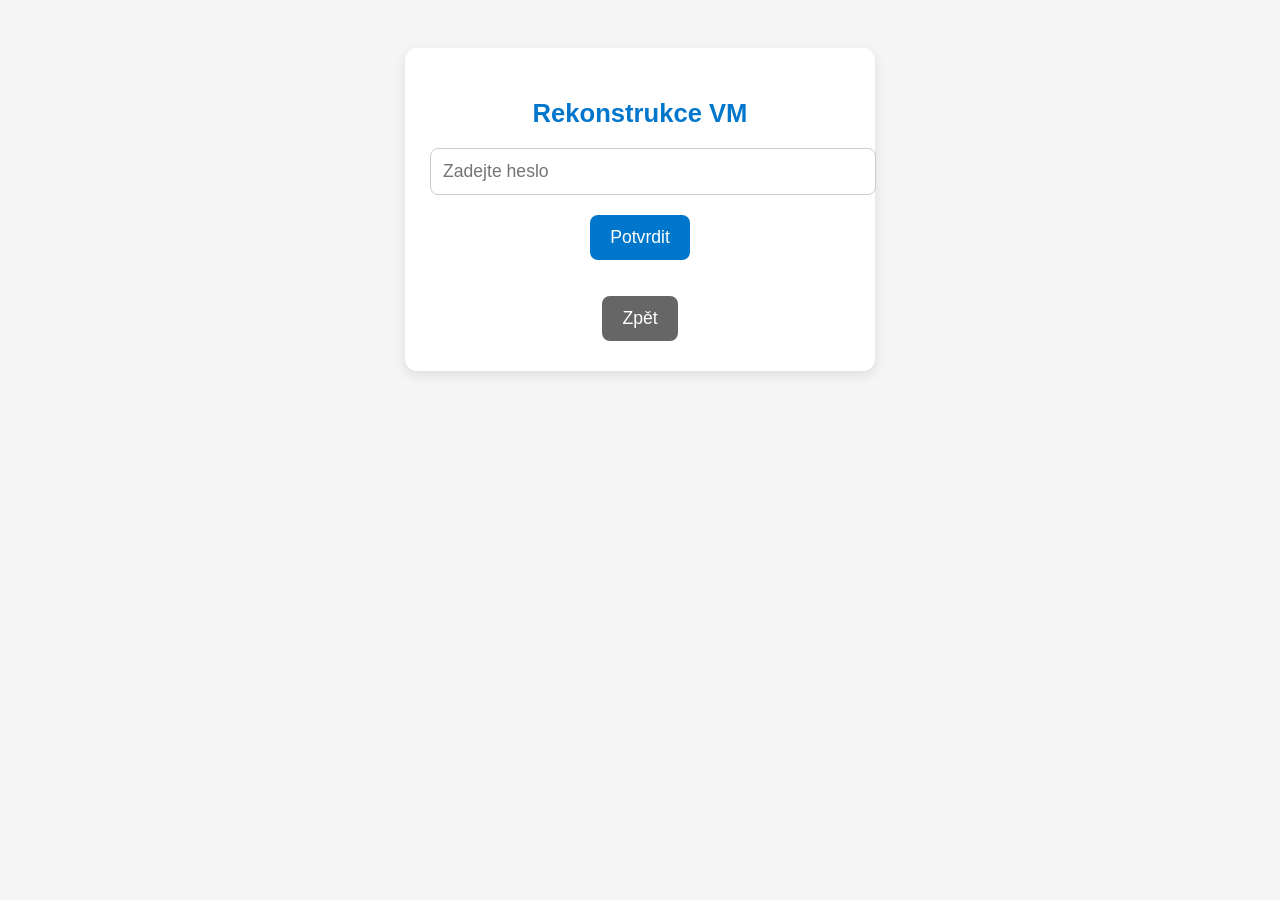
==== protected.html @ 142a75fc "Update" ====
<!DOCTYPE html>
<html lang="cs">
<head>
    <meta charset="UTF-8">
    <meta name="viewport" content="width=device-width, initial-scale=1">
    <title>Rekonstrukce VM</title>

    <style>
        body {
            display: flex;
            justify-content: center;
            padding: 40px 15px;
            background: #f5f5f5;
            font-family: Arial, sans-serif;
        }

        .box {
            background: white;
            padding: 30px 25px;
            border-radius: 12px;
            text-align: center;
            max-width: 420px;
            width: 100%;
            box-shadow: 0 4px 12px rgba(0,0,0,0.1);
        }

        h2 {
            font-size: 1.6rem;
            margin-bottom: 20px;
            color: #0077cc;
        }

        input {
            width: 100%;
            padding: 12px;
            font-size: 1.1rem;
            border-radius: 8px;
            border: 1px solid #ccc;
            margin-bottom: 15px;
        }

        button {
            padding: 12px 20px;
            font-size: 1.1rem;
            border-radius: 8px;
            border: none;
            background: #0077cc;
            color: white;
            cursor: pointer;
            margin-top: 5px;
        }

        button:hover {
            background: #005fa3;
        }

        .back-btn {
            background: #666;
            margin-top: 20px;
        }

        .back-btn:hover {
            background: #444;
        }

        .link-list {
            text-align: left;
            margin-top: 10px;
            padding-left: 0;
        }

        .link-list li {
            list-style: none;
            margin: 12px 0;
            line-height: 1.4;
        }

        a {
            color: #555555;
            font-weight: 600;
            text-decoration: none;
        }

        a:hover {
            text-decoration: underline;
        }

        .link-icon {
            margin-right: 8px;
            font-size: 1.2rem;
        }
    </style>
</head>
<body>

<div class="box" id="loginBox">
    <h2>Rekonstrukce VM</h2>

    <input type="password" id="passwordInput" placeholder="Zadejte heslo">
    <button onclick="checkPassword()">Potvrdit</button>
    <p id="error" style="color:red;"></p>

    <button class="back-btn" onclick="window.location.href='index.html'">Zpět</button>
</div>

<div class="box" id="content" style="display:none;">
    <h2>Rekonstrukce VM – odkazy</h2>

    <ul class="link-list">

        <li>
            <span class="link-icon">📁</span>
            <a href="https://drive.google.com/drive/folders/1KnofEeNvlRzVrq2MoJD71EHw_vBZ1hyX?usp=sharing" target="_blank">
                Pracovní disk – projektová dokumentace
            </a>
        </li>

        <li>
            <span class="link-icon">📸</span>
            <a href="https://photos.app.goo.gl/V3AU9nBqMGqcsBEj6" target="_blank">
                Fotografie – místa potřebných oprav
            </a>
        </li>

        <li>
            <span class="link-icon">🖼️</span>
            <a href="https://photos.app.goo.gl/zBKM1FTJDmgAjREG6" target="_blank">
                Fotografie – stav před opravami
            </a>
        </li>

    </ul>

    <button class="back-btn" onclick="window.location.href='index.html'">Zpět</button>
</div>

<script>
    const VALID_HASH = "267adb19a394f3d8659f880e3d3ce51665b7df4495de31a7a6199884cf4c6cc1";
    let logoutTimer;

    async function sha256(message) {
        const msgBuffer = new TextEncoder().encode(message);
        const hashBuffer = await crypto.subtle.digest("SHA-256", msgBuffer);
        const hashArray = Array.from(new Uint8Array(hashBuffer));
        return hashArray.map(b => b.toString(16).padStart(2, "0")).join("");
    }

    async function checkPassword() {
        const input = passwordInput.value.trim();
        const inputHash = await sha256(input);

        if (inputHash === VALID_HASH) {
            loginBox.style.display = "none";
            content.style.display = "block";
            error.textContent = "";
            startAutoLogout();
        } else {
            error.textContent = "Nesprávné heslo.";
        }
    }

    passwordInput.addEventListener("keypress", e => {
        if (e.key === "Enter") checkPassword();
    });

    function startAutoLogout() {
        resetTimer();
        document.onmousemove = resetTimer;
        document.onkeypress = resetTimer;
        document.onclick = resetTimer;
    }

    function resetTimer() {
        clearTimeout(logoutTimer);
        logoutTimer = setTimeout(logout, 10 * 60 * 1000);
    }

    function logout() {
        content.style.display = "none";
        loginBox.style.display = "block";
        passwordInput.value = "";
        error.textContent = "Byl jste automaticky odhlášen.";
    }
</script>

</body>
</html>
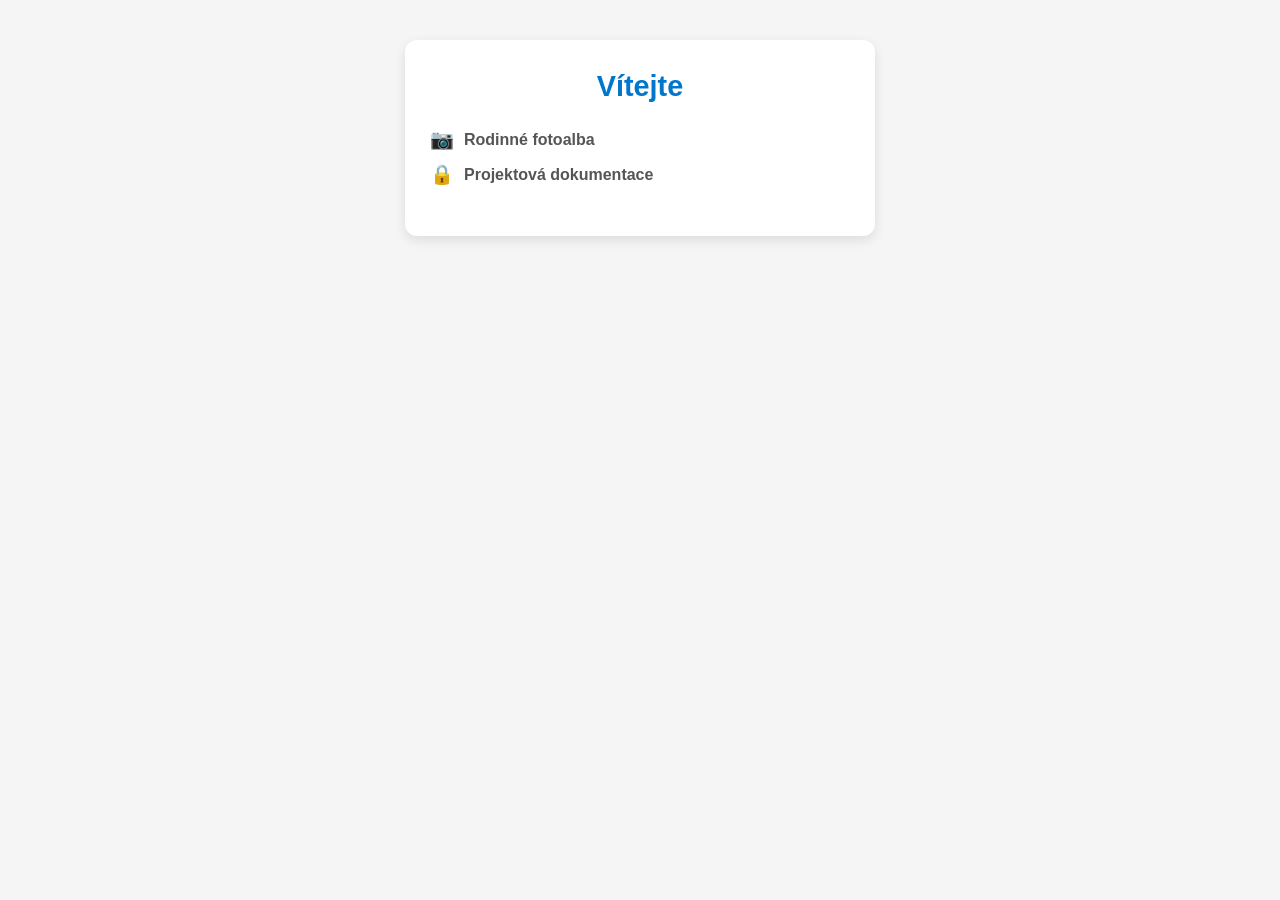
==== commit 11441fdf: "Update" ====
--- a/protected.html
+++ b/protected.html
@@ -3,185 +3,31 @@
 <head>
     <meta charset="UTF-8">
     <meta name="viewport" content="width=device-width, initial-scale=1">
-    <title>Rekonstrukce VM</title>
+    <title>Bados – Foto & Projekty</title>
 
-    <style>
-        body {
-            display: flex;
-            justify-content: center;
-            padding: 40px 15px;
-            background: #f5f5f5;
-            font-family: Arial, sans-serif;
-        }
+    <link rel="icon" type="image/png" href="/favicon.png">
+    <link rel="shortcut icon" href="/favicon.ico">
+    <link rel="manifest" href="/manifest.json">
 
-        .box {
-            background: white;
-            padding: 30px 25px;
-            border-radius: 12px;
-            text-align: center;
-            max-width: 420px;
-            width: 100%;
-            box-shadow: 0 4px 12px rgba(0,0,0,0.1);
-        }
-
-        h2 {
-            font-size: 1.6rem;
-            margin-bottom: 20px;
-            color: #0077cc;
-        }
-
-        input {
-            width: 100%;
-            padding: 12px;
-            font-size: 1.1rem;
-            border-radius: 8px;
-            border: 1px solid #ccc;
-            margin-bottom: 15px;
-        }
-
-        button {
-            padding: 12px 20px;
-            font-size: 1.1rem;
-            border-radius: 8px;
-            border: none;
-            background: #0077cc;
-            color: white;
-            cursor: pointer;
-            margin-top: 5px;
-        }
-
-        button:hover {
-            background: #005fa3;
-        }
-
-        .back-btn {
-            background: #666;
-            margin-top: 20px;
-        }
-
-        .back-btn:hover {
-            background: #444;
-        }
-
-        .link-list {
-            text-align: left;
-            margin-top: 10px;
-            padding-left: 0;
-        }
-
-        .link-list li {
-            list-style: none;
-            margin: 12px 0;
-            line-height: 1.4;
-        }
-
-        a {
-            color: #555555;
-            font-weight: 600;
-            text-decoration: none;
-        }
-
-        a:hover {
-            text-decoration: underline;
-        }
-
-        .link-icon {
-            margin-right: 8px;
-            font-size: 1.2rem;
-        }
-    </style>
+    <link rel="stylesheet" href="/style.css">
 </head>
 <body>
 
-<div class="box" id="loginBox">
-    <h2>Rekonstrukce VM</h2>
-
-    <input type="password" id="passwordInput" placeholder="Zadejte heslo">
-    <button onclick="checkPassword()">Potvrdit</button>
-    <p id="error" style="color:red;"></p>
-
-    <button class="back-btn" onclick="window.location.href='index.html'">Zpět</button>
-</div>
-
-<div class="box" id="content" style="display:none;">
-    <h2>Rekonstrukce VM – odkazy</h2>
+<div class="box">
+    <h1>Vítejte</h1>
 
     <ul class="link-list">
-
         <li>
-            <span class="link-icon">📁</span>
-            <a href="https://drive.google.com/drive/folders/1KnofEeNvlRzVrq2MoJD71EHw_vBZ1hyX?usp=sharing" target="_blank">
-                Pracovní disk – projektová dokumentace
-            </a>
+            <span class="link-icon">📷</span>
+            <a href="/rodina.html">Rodinné fotoalba</a>
         </li>
 
         <li>
-            <span class="link-icon">📸</span>
-            <a href="https://photos.app.goo.gl/V3AU9nBqMGqcsBEj6" target="_blank">
-                Fotografie – místa potřebných oprav
-            </a>
+            <span class="link-icon">🔒</span>
+            <a href="/protected.html">Projektová dokumentace</a>
         </li>
-
-        <li>
-            <span class="link-icon">🖼️</span>
-            <a href="https://photos.app.goo.gl/zBKM1FTJDmgAjREG6" target="_blank">
-                Fotografie – stav před opravami
-            </a>
-        </li>
-
     </ul>
-
-    <button class="back-btn" onclick="window.location.href='index.html'">Zpět</button>
 </div>
-
-<script>
-    const VALID_HASH = "267adb19a394f3d8659f880e3d3ce51665b7df4495de31a7a6199884cf4c6cc1";
-    let logoutTimer;
-
-    async function sha256(message) {
-        const msgBuffer = new TextEncoder().encode(message);
-        const hashBuffer = await crypto.subtle.digest("SHA-256", msgBuffer);
-        const hashArray = Array.from(new Uint8Array(hashBuffer));
-        return hashArray.map(b => b.toString(16).padStart(2, "0")).join("");
-    }
-
-    async function checkPassword() {
-        const input = passwordInput.value.trim();
-        const inputHash = await sha256(input);
-
-        if (inputHash === VALID_HASH) {
-            loginBox.style.display = "none";
-            content.style.display = "block";
-            error.textContent = "";
-            startAutoLogout();
-        } else {
-            error.textContent = "Nesprávné heslo.";
-        }
-    }
-
-    passwordInput.addEventListener("keypress", e => {
-        if (e.key === "Enter") checkPassword();
-    });
-
-    function startAutoLogout() {
-        resetTimer();
-        document.onmousemove = resetTimer;
-        document.onkeypress = resetTimer;
-        document.onclick = resetTimer;
-    }
-
-    function resetTimer() {
-        clearTimeout(logoutTimer);
-        logoutTimer = setTimeout(logout, 10 * 60 * 1000);
-    }
-
-    function logout() {
-        content.style.display = "none";
-        loginBox.style.display = "block";
-        passwordInput.value = "";
-        error.textContent = "Byl jste automaticky odhlášen.";
-    }
-</script>
 
 </body>
 </html>
--- a/style.css
+++ b/style.css
@@ -0,0 +1,148 @@
+/* Základní vzhled stránky */
+body {
+    display: flex;
+    justify-content: center;
+    padding: 40px 15px;
+    background: #f5f5f5;
+    font-family: Arial, sans-serif;
+    margin: 0;
+}
+
+/* Hlavní box */
+.box {
+    background: white;
+    padding: 30px 25px;
+    border-radius: 12px;
+    text-align: center;
+    max-width: 420px;
+    width: 100%;
+    box-shadow: 0 4px 12px rgba(0,0,0,0.1);
+}
+
+/* Nadpisy */
+h1, h2 {
+    color: #0077cc;
+    margin-top: 0;
+}
+
+h1 {
+    font-size: 1.8rem;
+    margin-bottom: 25px;
+}
+
+h2 {
+    font-size: 1.6rem;
+    margin-bottom: 20px;
+}
+
+h3 {
+    text-align: left;
+    margin-top: 25px;
+    margin-bottom: 10px;
+    font-size: 1.3rem;
+    font-weight: bold;
+    color: #0077cc;
+}
+
+/* Odkazy */
+a {
+    color: #555;
+    font-weight: 600;
+    text-decoration: none;
+}
+
+a:hover {
+    text-decoration: underline;
+}
+
+/* Seznamy – sjednocené */
+ul {
+    padding-left: 0;
+    margin: 0;
+}
+
+li {
+    list-style: none;
+}
+
+/* Link-list (úvodní odkazy) */
+.link-list {
+    text-align: left;
+    margin: 10px 0 20px 0;
+}
+
+.link-list li {
+    margin: 12px 0;
+    display: flex;
+    align-items: center;
+}
+
+/* Year-list (seznam roků) */
+.year-list {
+    text-align: left;
+    margin: 10px 0 20px 0;
+}
+
+.year-list li {
+    margin: 8px 0;
+}
+
+/* Photo-list (seznam fotoalb) */
+.photo-list {
+    text-align: left;
+    margin: 10px 0 25px 0;
+}
+
+.photo-list li {
+    margin: 10px 0;
+    display: flex;
+    align-items: center;
+}
+
+/* Ikony */
+.link-icon {
+    margin-right: 10px;
+    font-size: 1.2rem;
+}
+
+/* Tlačítka */
+button {
+    padding: 12px 20px;
+    font-size: 1.1rem;
+    border-radius: 8px;
+    border: none;
+    background: #0077cc;
+    color: white;
+    cursor: pointer;
+    margin-top: 5px;
+}
+
+button:hover {
+    background: #005fa3;
+}
+
+.back-btn {
+    background: #666;
+    margin-top: 20px;
+}
+
+.back-btn:hover {
+    background: #444;
+}
+
+/* Input */
+input {
+    width: 100%;
+    padding: 12px;
+    font-size: 1.1rem;
+    border-radius: 8px;
+    border: 1px solid #ccc;
+    margin-bottom: 15px;
+}
+
+/* Oddělovač */
+hr {
+    border: none;
+    border-top: 1px solid #ddd;
+    margin: 20px 0;
+}
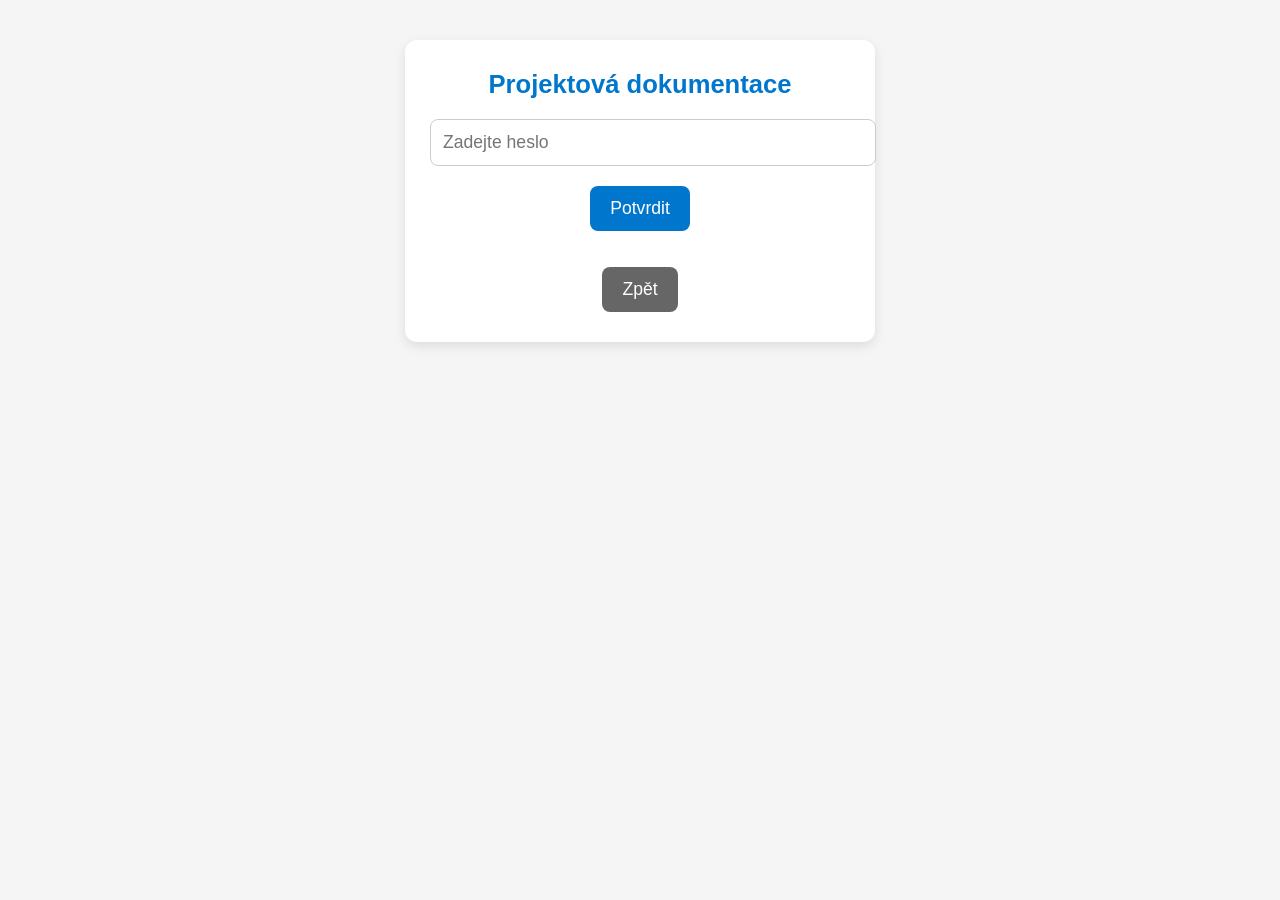
==== commit 0827ef3e: "Update" ====
--- a/protected.html
+++ b/protected.html
@@ -3,7 +3,7 @@
 <head>
     <meta charset="UTF-8">
     <meta name="viewport" content="width=device-width, initial-scale=1">
-    <title>Bados – Foto & Projekty</title>
+    <title>Projektová dokumentace</title>
 
     <link rel="icon" type="image/png" href="/favicon.png">
     <link rel="shortcut icon" href="/favicon.ico">
@@ -13,21 +13,80 @@
 </head>
 <body>
 
-<div class="box">
-    <h1>Vítejte</h1>
+<div class="box" id="loginBox">
+    <h2>Projektová dokumentace</h2>
 
-    <ul class="link-list">
+    <input type="password" id="passwordInput" placeholder="Zadejte heslo">
+    <button onclick="checkPassword()">Potvrdit</button>
+    <p id="error" style="color:red;"></p>
+
+    <button class="back-btn" onclick="window.location.href='/index.html'">Zpět</button>
+</div>
+
+<div class="box" id="content" style="display:none;">
+    <h2>Dokumentace</h2>
+
+    <ul class="photo-list">
         <li>
-            <span class="link-icon">📷</span>
-            <a href="/rodina.html">Rodinné fotoalba</a>
-        </li>
-
-        <li>
-            <span class="link-icon">🔒</span>
-            <a href="/protected.html">Projektová dokumentace</a>
+            <span class="link-icon">📁</span>
+            <a href="https://photos.app.goo.gl/ASjX9mhJzUvDRR327" target="_blank">
+                Projektová dokumentace – Google Drive
+            </a>
         </li>
     </ul>
+
+    <button class="back-btn" onclick="window.location.href='/index.html'">Zpět</button>
 </div>
+
+<script>
+    const VALID_HASH = "216412e210df2f7706094717b66ffc68e412edd6103ecf82d6e34465844aaf83";
+    let logoutTimer;
+
+    async function sha256(message) {
+        const msgBuffer = new TextEncoder().encode(message);
+        const hashBuffer = await crypto.subtle.digest("SHA-256", msgBuffer);
+        const hashArray = Array.from(new Uint8Array(hashBuffer));
+        return hashArray.map(b => b.toString(16).padStart(2, "0")).join("");
+    }
+
+    async function checkPassword() {
+        const input = passwordInput.value.trim();
+        const inputHash = await sha256(input);
+
+        if (inputHash === VALID_HASH) {
+            loginBox.style.display = "none";
+            content.style.display = "block";
+            error.textContent = "";
+            startAutoLogout();
+        } else {
+            error.textContent = "Nesprávné heslo.";
+        }
+    }
+
+    passwordInput.addEventListener("keypress", e => {
+        if (e.key === "Enter") checkPassword();
+    });
+
+    function startAutoLogout() {
+        resetTimer();
+        document.onmousemove = resetTimer;
+        document.onkeypress = resetTimer;
+        document.onclick = resetTimer;
+    }
+
+    function resetTimer() {
+        clearTimeout(logoutTimer);
+        logoutTimer = setTimeout(logout, 10 * 60 * 1000);
+    }
+
+    function logout() {
+        content.style.display = "none";
+        loginBox.style.display = "block";
+        passwordInput.value = "";
+        error.textContent = "Byl jste automaticky odhlášen.";
+    }
+</script>
 
 </body>
 </html>
+
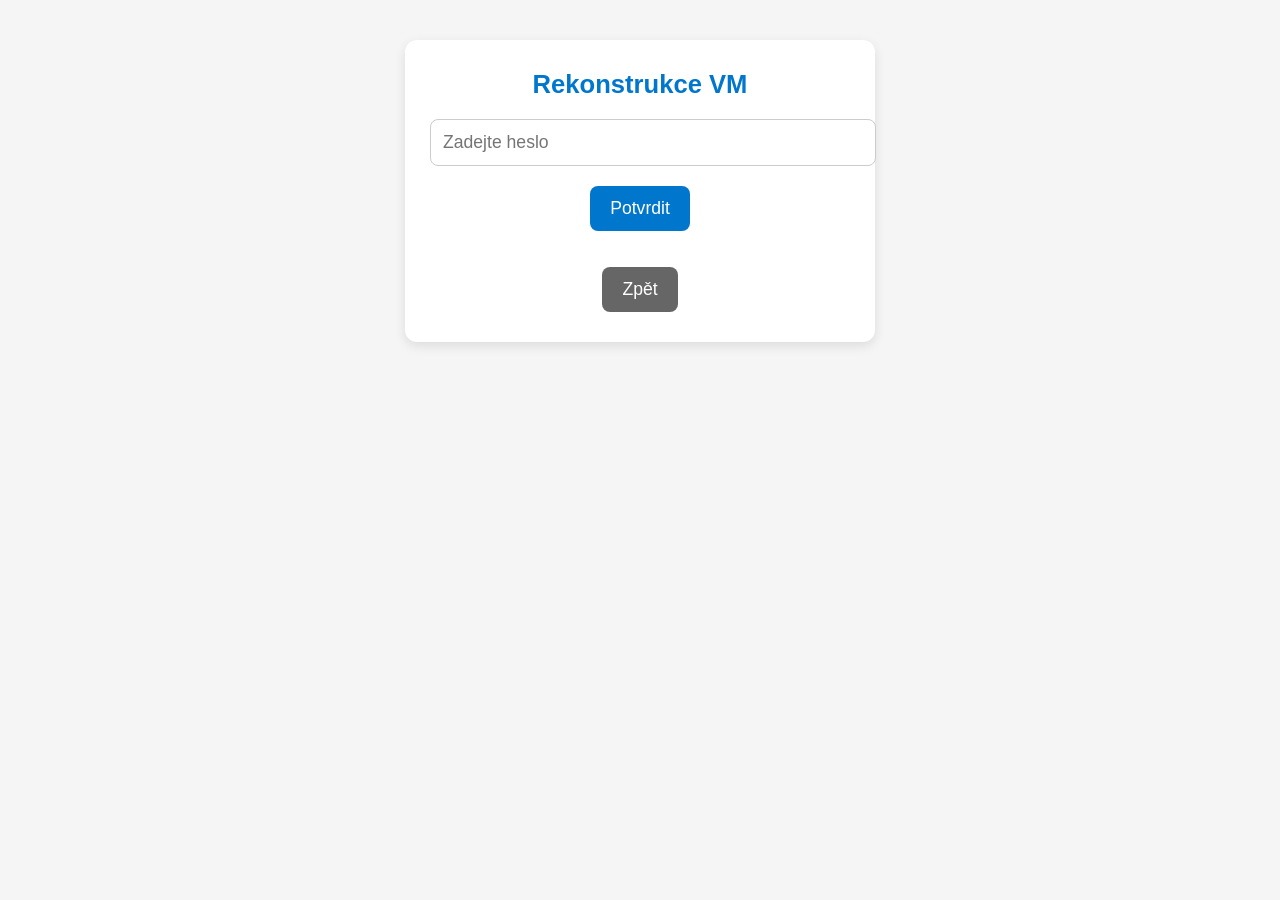
==== commit 84a1b8c5: "Updare" ====
--- a/protected.html
+++ b/protected.html
@@ -3,7 +3,7 @@
 <head>
     <meta charset="UTF-8">
     <meta name="viewport" content="width=device-width, initial-scale=1">
-    <title>Projektová dokumentace</title>
+    <title>Rekonstrukce VM</title>
 
     <link rel="icon" type="image/png" href="/favicon.png">
     <link rel="shortcut icon" href="/favicon.ico">
@@ -14,7 +14,7 @@
 <body>
 
 <div class="box" id="loginBox">
-    <h2>Projektová dokumentace</h2>
+    <h2>Rekonstrukce VM</h2>
 
     <input type="password" id="passwordInput" placeholder="Zadejte heslo">
     <button onclick="checkPassword()">Potvrdit</button>
@@ -24,22 +24,38 @@
 </div>
 
 <div class="box" id="content" style="display:none;">
-    <h2>Dokumentace</h2>
+    <h2>Rekonstrukce VM – odkazy</h2>
 
-    <ul class="photo-list">
+    <ul class="link-list">
+
         <li>
             <span class="link-icon">📁</span>
-            <a href="https://photos.app.goo.gl/ASjX9mhJzUvDRR327" target="_blank">
-                Projektová dokumentace – Google Drive
+            <a href="https://drive.google.com/drive/folders/1KnofEeNvlRzVrq2MoJD71EHw_vBZ1hyX?usp=sharing" target="_blank">
+                Pracovní disk – projektová dokumentace
             </a>
         </li>
+
+        <li>
+            <span class="link-icon">📸</span>
+            <a href="https://photos.app.goo.gl/V3AU9nBqMGqcsBEj6" target="_blank">
+                Fotografie – místa potřebných oprav
+            </a>
+        </li>
+
+        <li>
+            <span class="link-icon">🖼️</span>
+            <a href="https://photos.app.goo.gl/zBKM1FTJDmgAjREG6" target="_blank">
+                Fotografie – stav před opravami
+            </a>
+        </li>
+
     </ul>
 
     <button class="back-btn" onclick="window.location.href='/index.html'">Zpět</button>
 </div>
 
 <script>
-    const VALID_HASH = "216412e210df2f7706094717b66ffc68e412edd6103ecf82d6e34465844aaf83";
+    const VALID_HASH = "267adb19a394f3d8659f880e3d3ce51665b7df4495de31a7a6199884cf4c6cc1";
     let logoutTimer;
 
     async function sha256(message) {
@@ -89,4 +105,3 @@
 
 </body>
 </html>
-
